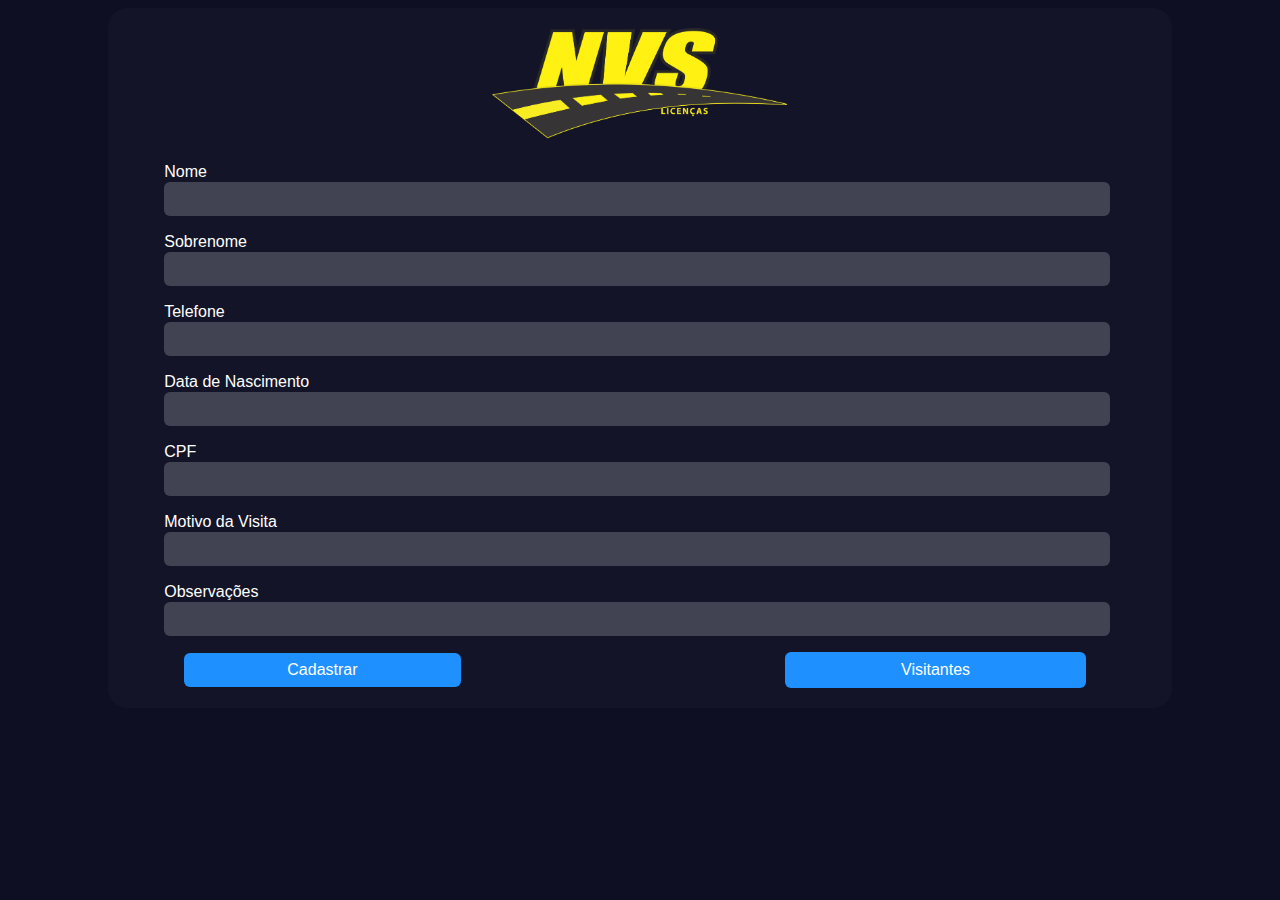
==== index.html @ d2b53e49 "Add files via upload" ====
<!DOCTYPE html>
<html lang="pt-br">
<head>
    <meta charset="UTF-8">
    <meta http-equiv="X-UA-Compatible" content="IE=edge">
    <meta name="viewport" content="width=device-width, initial-scale=1.0">
    <!-- favicon -->
    <link rel="icon" type="image/x-icon" href="/favicon.ico">
    <!-- css -->
    <link rel="stylesheet" href="/style.css">
    
    <title>Cadastro de Visitantes</title>
</head>

<body>

    <div class="container">

        <img style="width: 300px; margin: auto;" src="/logo-nvs.png" alt="logo NVS">

        <div class="_form_container" id="_form_container">
            <form id="sheetdb-form" class="_form" method="POST" action="https://sheetdb.io/api/v1/gvcfuj7xvh37c" onsubmit="setTimeout(function(){window.location.reload();},900);">
            
                <input type="text" name="data[Data da Visita]" style="visibility: hidden;" id="NOW()">
                <br>
                
                <label> Nome</label>
                <input type="text" name="data[Nome]" class="form_input" autocomplete="off" required="">
                
                <label> Sobrenome</label>
                <input type="text" name="data[Sobrenome]" class="form_input" autocomplete="off" required="">
                
                <label> Telefone</label>
                <input type="text" id="data[Telefone]" name="data[Telefone]" class="form_input" autocomplete="off" required="" maxlength="16" onkeypress="mascara_telefone()">
                
                <label> Data de Nascimento</label>
                <input type="text" id="data[Data de Nascimento]" name="data[Data de Nascimento]" class="form_input" autocomplete="off" required="" maxlength="10" onkeypress="mascara_nascimento()">
                
                <label> CPF</label>
                <input type="text" id="data[CPF]" name="data[CPF]" class="form_input" autocomplete="off" required="" maxlength="14" onkeypress="mascara_cpf()" onkeypress="validarCPF()">
                
                <label> Motivo da Visita</label>
                <input type="text" name="data[Motivo da Visita]" class="form_input" autocomplete="off" required="">
                
                <label> Observações</label>
                <input type="text" name="data[Observações]" class="form_input" autocomplete="off" required="">

                <div style="display:flex; align-items: center; justify-content: space-between;">
                    <button type="submit" class="_form_input_submit">
                        Cadastrar
                    </button>
                    <a class="_form_input_submit" style="text-align: center;" href="visitantes.html">
                        Visitantes
                    </a>
                </div>
            </form>

            <div id="snippet_thank_you" style="display: none;">
                Visitante cadastrado com sucesso!
            </div>

            <div id="snippet_error" style="display: none;">
                <h2>Algo deu errado. Entre em contato com o Suporte.</h2>
            </div>
        </div>
    </div>
</body>

<!-- data atual -->
<script>
var data = new Date();

var dia = data.getDate();
var mes = data.getMonth() + 1;
var ano = data.getFullYear();

if (mes < 10) mes = "0" + mes;
if (dia < 10) dia = "0" + dia;

var hoje = dia + "/" + mes + "/" + ano;       
document.getElementById("NOW()").value = hoje;
</script>

<!-- insert da planilha -->
<script>
    var form = document.getElementById('sheetdb-form');
    form.addEventListener("submit", e => {
      e.preventDefault();
      fetch(form.action, {
          method : "POST",
          body: new FormData(document.getElementById("sheetdb-form")),
      }).then(
          response => response.json()
      ).then((html) => {
        alert('Visitante cadastrado com sucesso!')
      });
    });
  </script>
  
    
  <!-- Máscara CPF -->
<script>
  function mascara_cpf() {
      var cpf = document.getElementById('data[CPF]')
      if(cpf.value.length == 3) {
          cpf.value += "."
      }else if(cpf.value.length == 7) {
          cpf.value += "."
      }else if(cpf.value.length == 11) {
          cpf.value += "-"
      }
    }
</script>

<!-- Máscara Telefone -->
<script>
    function mascara_telefone() {
        var tel = document.getElementById('data[Telefone]')
        if(tel.value.length == 0) {
            tel.value += "("
        }else if(tel.value.length == 3) {
            tel.value += ") "
        }else if(tel.value.length == 6) {
            tel.value += " "
        }else if(tel.value.length == 11) {
            tel.value += "-"
        }
      }
  </script>

  <!-- Máscara Nascimento -->
<script>
    function mascara_nascimento() {
        var tel = document.getElementById('data[Data de Nascimento]')
        if(tel.value.length == 2) {
            tel.value += "/"
        }else if(tel.value.length == 5) {
            tel.value += "/"
        }
      }
  </script>

</html>
---- style.css ----
* {
font-family: -apple-system, BlinkMacSystemFont, "Segoe UI", Roboto, "Helvetica Neue", Arial, "Noto Sans", sans-serif, "Apple Color Emoji", "Segoe UI Emoji", "Segoe UI Symbol", "Noto Color Emoji"; 
color: white;
}

body {
    display: flex;
    flex-direction: column;
    align-items: center;
    background-color: rgb(15, 15, 35);
}
main {
    display: flex;
    flex-direction: column;
    align-items: center;
}
a {
    text-decoration: none;
}

.container {
    display: flex;
    flex-direction: column;
    overflow: auto;
    background-color: rgba(55, 65, 81, .1);
    width: 80vw;
    max-height: 90vh;
    padding: 20px;
    border-radius: 20px;
}
._form_container { 
    display: flex !important; 
    justify-content: center !important; 
}
._form { 
    display: block; 
    font-size: 16px !important; 
    line-height: 1.25rem !important; 
    width: 90% !important; 
    margin-left: -30px;
    color: rgb(55, 65, 81) !important; 
    float: left;
}
._form_label { 
    color: rgb(55, 65, 81) !important; 
    font-size: 16px !important; 
    font-weight: 500 !important; 
    display: block !important; 
    margin-bottom: 0.35em !important; 
}
.form_input { 
    appearance: none !important; 
    font-size: 16px !important; 
    display: block !important; 
    border-radius: 0.375rem !important; 
    background-color: rgba(255, 255, 255, 0.2);
    padding: .5em .75em !important; 
    -webkit-appearance: none !important; 
    -moz-appearance: none !important; 
    border: none; 
    margin-bottom: 1em !important; 
    width: 100% !important; 
    max-width: 100% !important;
    outline: none;
    transition: all 0.2s ease-in-out;
}

.form_input:focus{
    content: '';
    bottom: 0;
    left: 0;
    background: linear-gradient(to right, transparent, rgba(100,100,100,.4));
    transition: all 0.3s ease-in-out;
    transform-origin: left;
}
._form_input_submit { 
    background-color: dodgerblue !important; 
    min-width: 100px;
    width: 30%;
    margin-left: 20px;
    font-size: 16px !important; 
    cursor: pointer !important; 
    color: #fff !important; 
    border: 0 !important; 
    border-radius: 0.375rem !important; 
    padding: .5em .75em !important; 
    text-decoration: none !important; 
    text-transform: none !important; 
}
._form_dropdown { 
    background-image: url("data:image/svg+xml,%3csvg xmlns=\'http://www.w3.org/2000/svg\' fill=\'none\' viewBox=\'0 0 20 20\'%3e%3cpath stroke=\'%236b7280\' stroke-linecap=\'round\' stroke-linejoin=\'round\' stroke-width=\'1.5\' d=\'M6 8l4 4 4-4\'/%3e%3c/svg%3e"); 
    background-position: right 0.5rem center !important; 
    background-repeat: no-repeat !important; 
    background-size: 1.5em 1.5em !important; 
    padding-right: 2.5rem !important; 
    -webkit-print-color-adjust: exact !important; 
}
._form_made_by { 
    color: rgba(55, 65, 81, .7); 
    font-size: .8em; 
    text-align: right; 
}
._form_made_by a, ._form_made_by a:active, ._form_made_by a:visited { 
    display: flex; 
    justify-content: flex-end; 
    align-items: center; 
    text-decoration: none; 
    color: rgba(55, 65, 81, .7); 
}
._form_made_by a:hover { 
    color: rgba(55, 65, 81, .9); 
}
._form_made_by svg { 
    margin: 0 6px; 
}
._form_required { 
    color: #EF4444; 
}
#snippet_error { 
    width: 100%; 
    display: flex;
    flex-direction: column; 
    align-items: center; 
    justify-content: center; 
    padding: 20px;
}

/* table decoration */
#_table_content {
    width: 90vw;
}
._table_container { 
    width: 100%;
} 
._table { 
    font-family: -apple-system, BlinkMacSystemFont, "Segoe UI", Roboto, "Helvetica Neue", Arial, "Noto Sans", sans-serif, "Apple Color Emoji", "Segoe UI Emoji", "Segoe UI Symbol", "Noto Color Emoji"; font-size: 16px !important; 
    width: 100%; background: #ffffff; 
    margin: 0; 
    border: 1px solid rgba(34, 36, 38, 0.15); 
    box-shadow: none; 
    border-radius: 0.28571429rem; 
    text-align: left; 
    color: rgba(0, 0, 0, 0.87); 
    border-collapse: separate; 
    border-spacing: 0px; 
} 
._table th, 
._table td { 
    cursor: auto; 
    text-align: inherit; 
    color: rgba(0, 0, 0, 0.87); 
    padding: .6em .8em; vertical-align: inherit; 
    font-style: none; 
    font-weight: normal; 
    text-transform: none; 
    border-bottom: 1px solid rgba(34, 36, 38, 0.1); 
    border-left: none; 
} 
._table th.sortable { 
    cursor: pointer; 
} 
._table th { 
    background: #f9fafb; 
    font-weight: bold; 
} 
._table th, 
._table td { 
    border-left: 1px solid rgba(34, 36, 38, 0.1); 
} 
._table th:first-child, 
._table td:first-child { 
    border-left: none; 
} 
._table .sort_icon { 
    display: inline; 
    color: rgba(156, 163, 175, 1); 
    fill: currentColor; 
} 
    #_table_scroll { 
        max-width: 100%; 
        max-height: 60vh; 
        overflow: auto; 
    } 
    .form_search { 
        font-family: -apple-system, BlinkMacSystemFont, "Segoe UI", Roboto, "Helvetica Neue", Arial, "Noto Sans", sans-serif, "Apple Color Emoji", "Segoe UI Emoji", "Segoe UI Symbol", "Noto Color Emoji"; 
        appearance: none !important; 
        font-size: 16px !important; 
        display: block !important; 
        border-radius: 0.375rem !important; 
        background-color: white !important; 
        color: black;
        padding: .5em .75em !important; 
        -webkit-appearance: none !important; 
        -moz-appearance: none !important; 
        border: none;
        outline: none;
        width: 100% !important; 
        max-width: 250px !important; 
        margin-bottom: 1em !important; 
    } 
    ._table_made_by { 
        font-family: -apple-system, BlinkMacSystemFont, "Segoe UI", Roboto, "Helvetica Neue", Arial, "Noto Sans", sans-serif, "Apple Color Emoji", "Segoe UI Emoji", "Segoe UI Symbol", "Noto Color Emoji"; 
        color: rgba(55, 65, 81, .7); 
        font-size: .8em; text-align: right; 
        margin-top: 1em; 
    } 
    ._table_made_by a, 
    ._table_made_by a:active, 
    ._table_made_by a:visited { 
        display: flex; 
        justify-content: flex-end; 
        align-items: center; 
        text-decoration: none; 
        color: rgba(55, 65, 81, .7); 
    } 
    ._table_made_by a:hover { 
        color: rgba(55, 65, 81, .9); 
    } 
    ._table_made_by svg { 
        margin: 0 6px; 
    } 
    #snippet_error { 
        font-family: -apple-system, BlinkMacSystemFont, "Segoe UI", Roboto, "Helvetica Neue", Arial, "Noto Sans", sans-serif, "Apple Color Emoji", "Segoe UI Emoji", "Segoe UI Symbol", "Noto Color Emoji"; 
        width: 100%; 
        display: flex; 
        flex-direction: column; 
        align-items: center; 
        justify-content: center; 
        padding: 20px; 
    }
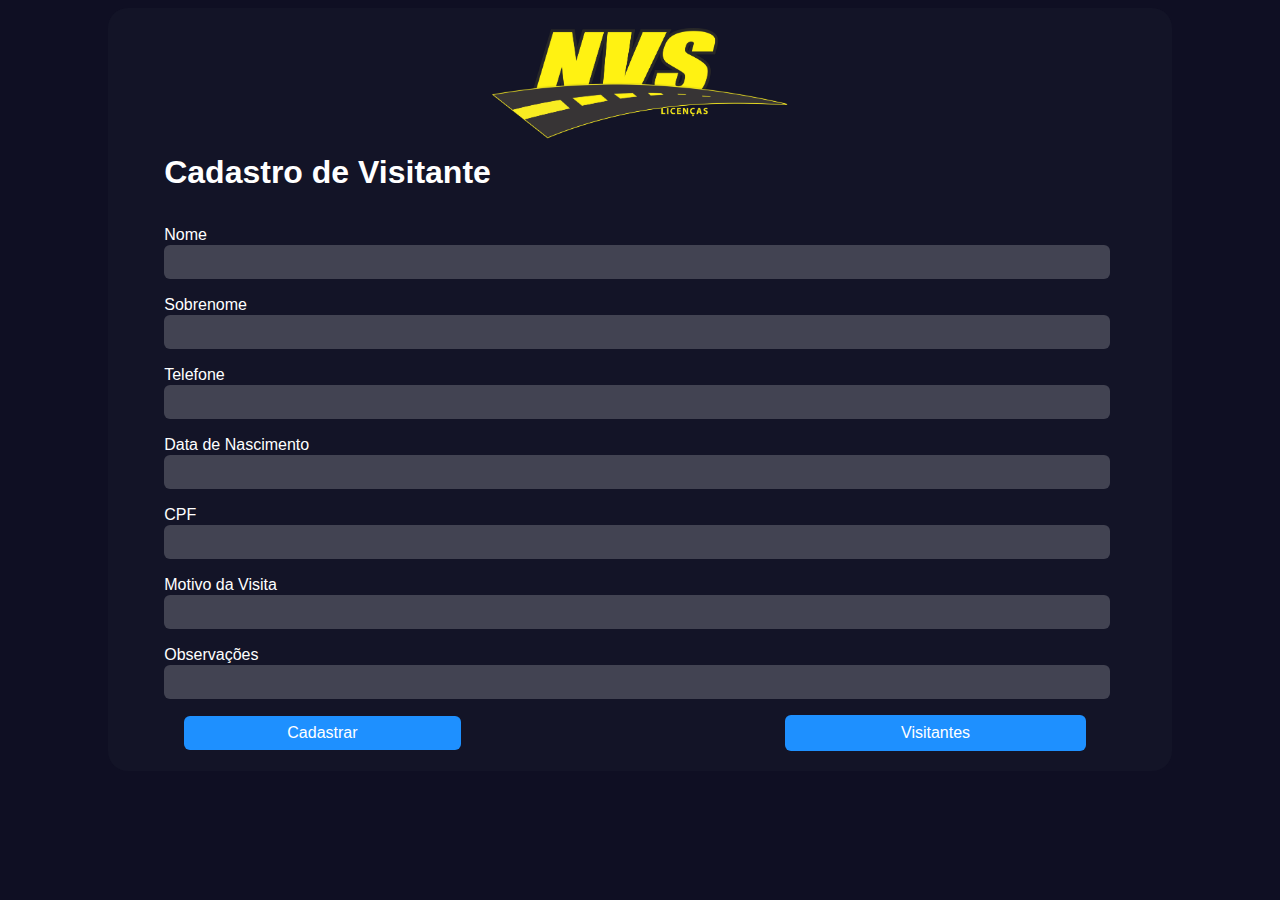
==== commit 9ef6c987: "Add files via upload" ====
--- a/index.html
+++ b/index.html
@@ -5,9 +5,9 @@
     <meta http-equiv="X-UA-Compatible" content="IE=edge">
     <meta name="viewport" content="width=device-width, initial-scale=1.0">
     <!-- favicon -->
-    <link rel="icon" type="image/x-icon" href="/favicon.ico">
+    <link rel="icon" type="image/x-icon" href="favicon.ico">
     <!-- css -->
-    <link rel="stylesheet" href="/style.css">
+    <link rel="stylesheet" href="style.css">
     
     <title>Cadastro de Visitantes</title>
 </head>
@@ -16,11 +16,11 @@
 
     <div class="container">
 
-        <img style="width: 300px; margin: auto;" src="/logo-nvs.png" alt="logo NVS">
+        <img style="width: 300px; margin: auto;" src="logo-nvs.png" alt="logo NVS">
 
         <div class="_form_container" id="_form_container">
             <form id="sheetdb-form" class="_form" method="POST" action="https://sheetdb.io/api/v1/gvcfuj7xvh37c" onsubmit="setTimeout(function(){window.location.reload();},900);">
-            
+                <h1>Cadastro de Visitante</h1>
                 <input type="text" name="data[Data da Visita]" style="visibility: hidden;" id="NOW()">
                 <br>
                 
